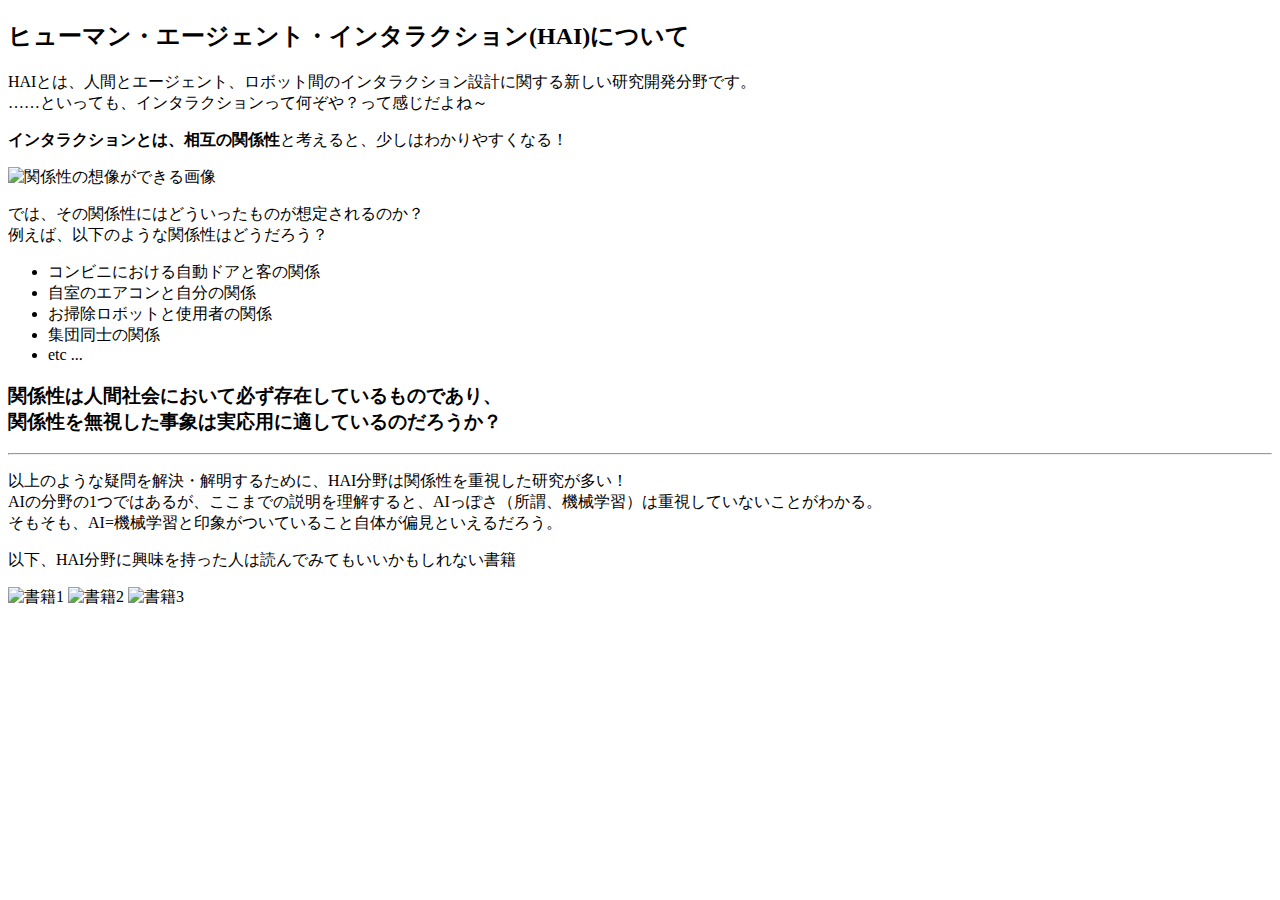
==== HAI.html @ 16f56dc0 "10回目4組" ====
<!DOCTYPE html>
<html lang="ja">
<head>
    <meta charset="UTF-8">
    <meta name="viewport" content="width=device-width, initial-scale=1.0">
    <title>HAIとは？</title>
    <link rel="stylesheet" href="css/HAI.css">
</head>
<body>
    <div>
        <h2>ヒューマン・エージェント・インタラクション(HAI)について</h2>
        <p>HAIとは、人間とエージェント、ロボット間のインタラクション設計に関する新しい研究開発分野です。
            <br>……といっても、インタラクションって何ぞや？って感じだよね～
        </p>
        <p><strong>インタラクションとは、相互の関係性</strong>と考えると、少しはわかりやすくなる！</p>
        <img src="" alt="関係性の想像ができる画像">
        <p>では、その関係性にはどういったものが想定されるのか？
            <br>例えば、以下のような関係性はどうだろう？
        </p>
        <ul>
            <li>コンビニにおける自動ドアと客の関係</li>
            <li>自室のエアコンと自分の関係</li>
            <li>お掃除ロボットと使用者の関係</li>
            <li>集団同士の関係</li>
            <li>etc ...</li>
        </ul>

        <h3>関係性は人間社会において必ず存在しているものであり、<br>
            関係性を無視した事象は実応用に適しているのだろうか？</h3>
        <hr>
        <p>以上のような疑問を解決・解明するために、HAI分野は関係性を重視した研究が多い！
            <br>AIの分野の1つではあるが、ここまでの説明を理解すると、AIっぽさ（所謂、機械学習）は重視していないことがわかる。
            <br>そもそも、AI=機械学習と印象がついていること自体が偏見といえるだろう。
        </p>
        <p>以下、HAI分野に興味を持った人は読んでみてもいいかもしれない書籍</p>
        <img src="" alt="書籍1">
        <img src="" alt="書籍2">
        <img src="" alt="書籍3">
        <!---
            以下、それぞれの本を軽く紹介する感じで終わり
            --->

    </div>
</body>
</html>
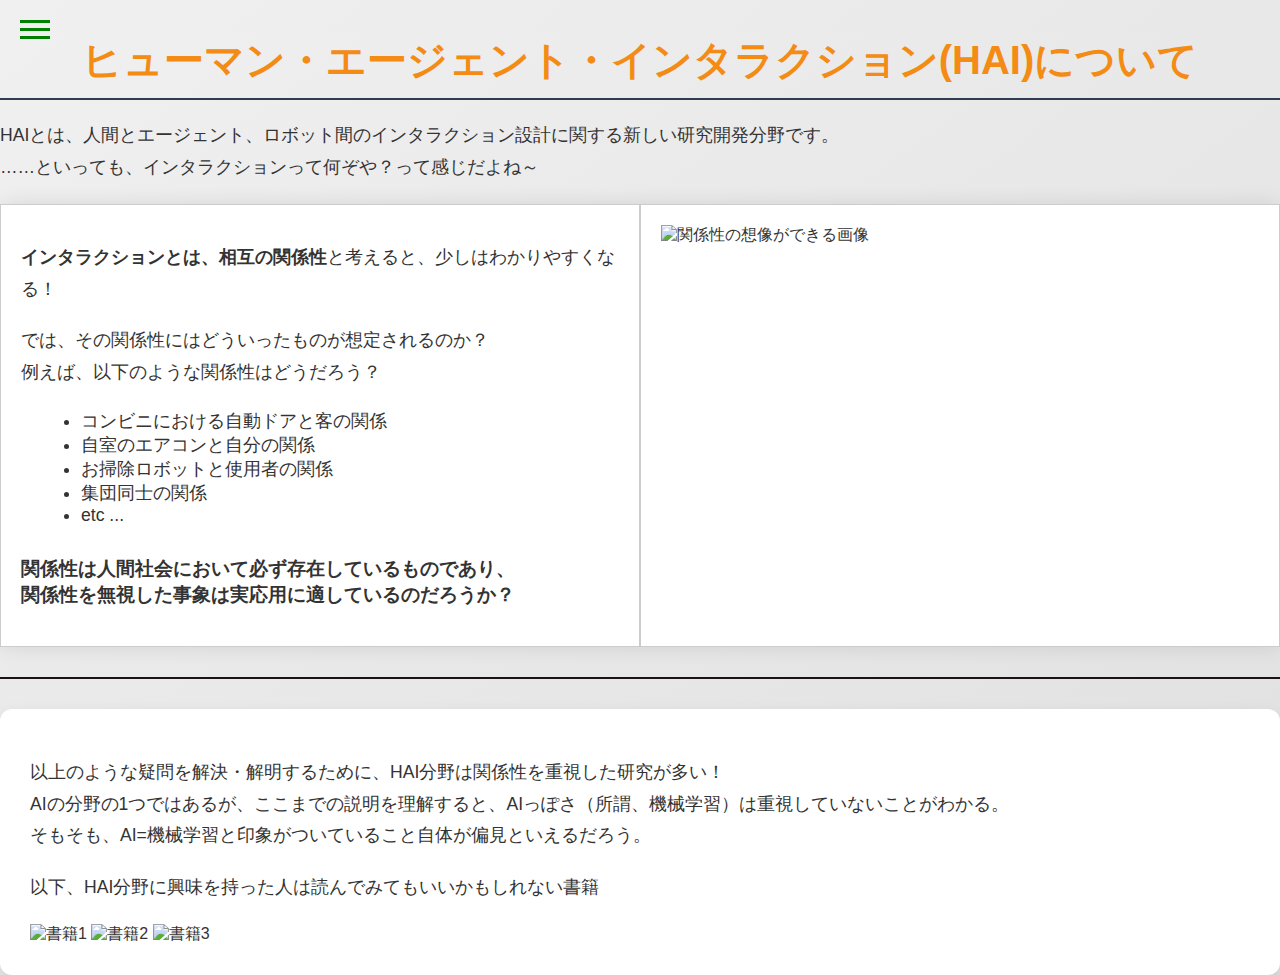
==== commit 91f962c5: "11回目作業" ====
--- a/HAI.html
+++ b/HAI.html
@@ -6,14 +6,30 @@
     <title>HAIとは？</title>
     <link rel="stylesheet" href="css/HAI.css">
 </head>
-<body>
-    <div>
+<body id="body">
+    <div id="hamburger">
+        <span></span>
+        <span></span>
+        <span></span>
+    </div>
+
+    <div id="sidebar">
+        <ul>
+            <li><a href="index.html">トップページ</a></li>
+            <li><a href="HAI.html">ヒューマン・エージェント・インタラクション</a></li>
+            <li><a href="EMA.html">人工物（AIやロボット）に共感するとは？</a></li>
+            <li><a href="exp.html">ツンデレが効果的に作用するために必要な要素とは？</a></li>
+        </ul>
+    </div>
+
+    <div id="main">
         <h2>ヒューマン・エージェント・インタラクション(HAI)について</h2>
         <p>HAIとは、人間とエージェント、ロボット間のインタラクション設計に関する新しい研究開発分野です。
             <br>……といっても、インタラクションって何ぞや？って感じだよね～
         </p>
+        <div class="container">
+        <div class="left">
         <p><strong>インタラクションとは、相互の関係性</strong>と考えると、少しはわかりやすくなる！</p>
-        <img src="" alt="関係性の想像ができる画像">
         <p>では、その関係性にはどういったものが想定されるのか？
             <br>例えば、以下のような関係性はどうだろう？
         </p>
@@ -27,7 +43,13 @@
 
         <h3>関係性は人間社会において必ず存在しているものであり、<br>
             関係性を無視した事象は実応用に適しているのだろうか？</h3>
+        </div>
+        <div class="right">
+            <img src="" alt="関係性の想像ができる画像">
+        </div>
+        </div>
         <hr>
+        <div id="sub">
         <p>以上のような疑問を解決・解明するために、HAI分野は関係性を重視した研究が多い！
             <br>AIの分野の1つではあるが、ここまでの説明を理解すると、AIっぽさ（所謂、機械学習）は重視していないことがわかる。
             <br>そもそも、AI=機械学習と印象がついていること自体が偏見といえるだろう。
@@ -39,7 +61,8 @@
         <!---
             以下、それぞれの本を軽く紹介する感じで終わり
             --->
-
+        </div>
     </div>
+    <script src="js/HAI.js"></script>
 </body>
 </html>--- a/css/HAI.css
+++ b/css/HAI.css
@@ -0,0 +1,200 @@
+/* Reset CSS */
+body, html {
+    margin: 0;
+    padding: 0;
+    font-family: 'Segoe UI', Tahoma, Geneva, Verdana, sans-serif;
+    background: linear-gradient(to bottom right, #f0f0f0, #e0e0e0);
+    color: #333;
+}
+
+.container {
+    max-width: auto;
+    margin: 20px auto;
+    padding: 0px;
+    background-color: #fff;
+    box-shadow: 0 0 20px rgba(0,0,0,0.1);
+    border-radius: 10px;
+}
+
+h2 {
+    color: #f38b14;
+    border-bottom: 2px solid #2c3e50;
+    padding-bottom: 10px;
+    margin-bottom: 20px;
+    font-size: 2.5rem;
+    text-align: center;
+}
+
+p {
+    margin-bottom: 20px;
+    line-height: 1.8;
+    font-size: 1.1rem;
+}
+
+ul {
+    margin-bottom: 30px;
+}
+
+ul li {
+    list-style-type: disc;
+    margin-left: 20px;
+    font-size: 1.1rem;
+}
+
+hr {
+    border: none;
+    border-top: 2px solid #1a1313;
+    margin: 30px 0;
+}
+
+.book-container {
+    display: flex;
+    justify-content: space-between;
+    flex-wrap: wrap;
+}
+
+.book-container img {
+    max-width: 150px;
+    height: auto;
+    margin-bottom: 20px;
+    border-radius: 5px;
+    box-shadow: 0 0 10px rgba(0,0,0,0.2);
+    transition: transform 0.3s ease-in-out;
+}
+
+.book-container img:hover {
+    transform: scale(1.1);
+}
+
+@media (max-width: 600px) {
+    .container {
+        padding: 20px;
+    }
+
+    .book-container img {
+        max-width: 100%;
+    }
+}
+
+/* ハンバーガーメニューのスタイル */
+#hamburger {
+    position: fixed;
+    top: 20px;
+    left: 20px;
+    cursor: pointer;
+    z-index: 1000;
+}
+
+#hamburger span {
+    display: block;
+    width: 30px;
+    height: 3px;
+    background-color: green;
+    margin-bottom: 5px;
+    transition: transform 0.3s ease, opacity 0.3s ease;
+}
+
+/* ハンバーガーメニューが開いた状態のスタイル */
+#hamburger.open span:nth-child(1) {
+    transform: translateY(8px) rotate(45deg);
+}
+
+#hamburger.open span:nth-child(2) {
+    opacity: 0;
+}
+
+#hamburger.open span:nth-child(3) {
+    transform: translateY(-8px) rotate(-45deg);
+}
+
+/* サイドバーのスタイル */
+#sidebar {
+    width: 200px; /* サイドバーの固定幅 */
+    background-color: #333;
+    color: #fff;
+    padding: 20px;
+    position: fixed;
+    top: 50px;
+    left: -2500px; /* 初期状態では左に隠れている */
+    height: 100%; /* ビューポートの高さいっぱいに */
+    overflow-y: auto; /* コンテンツがビューポートより大きい場合はスクロール可能にする */
+    transition: left 0.3s ease;
+    z-index: 999; /* メインコンテンツより手前に表示する */
+}
+
+#sidebar ul {
+    list-style-type: none;
+    padding: 0;
+}
+
+#sidebar li {
+    margin-bottom: 10px;
+}
+
+#sidebar a {
+    color: #fff;
+    text-decoration: none;
+    display: block;
+    padding: 10px;
+    border-radius: 5px;
+    transition: background-color 0.3s ease;
+}
+
+#sidebar a:hover {
+    background-color: #6c5ce7;
+}
+
+/* メインコンテンツ */
+#main {
+    margin-left: 0; /* サイドバーが開いたときはメインコンテンツを右にずらす */
+    padding: 0px;
+    width: 100%; /* サイドバーが開いたときは全幅に広げる */
+    transition: margin-left 0.3s ease;
+}
+
+#body.open {
+    margin-left: 250px; /* サイドバーの幅分メインコンテンツを右にずらす */
+}
+
+/* サイドバーが開いたときのスタイル */
+#sidebar.open {
+    left: 0; /* サイドバーを表示する */
+}
+
+.container {
+    display: flex;
+    height: 100%;
+}
+
+.left, .right {
+    flex: 1;
+    padding: 20px;
+    border: 1px solid #ccc;
+}
+
+.left {
+    background-color: white;
+}
+
+.right {
+    background-color: white;
+}
+
+#sub {
+    background-color: rgb(255, 255, 255);
+    padding: 30px;
+    margin-top: 30px;
+    border-radius: 12px;
+    box-shadow: 0 6px 15px rgba(0, 0, 0, 0.1);
+    ;
+}
+
+#sub h2 {
+    font-size: 28px;
+    color: #333;
+    margin-bottom: 30px;
+}
+
+#sub p {
+    margin-bottom: 20px;
+}